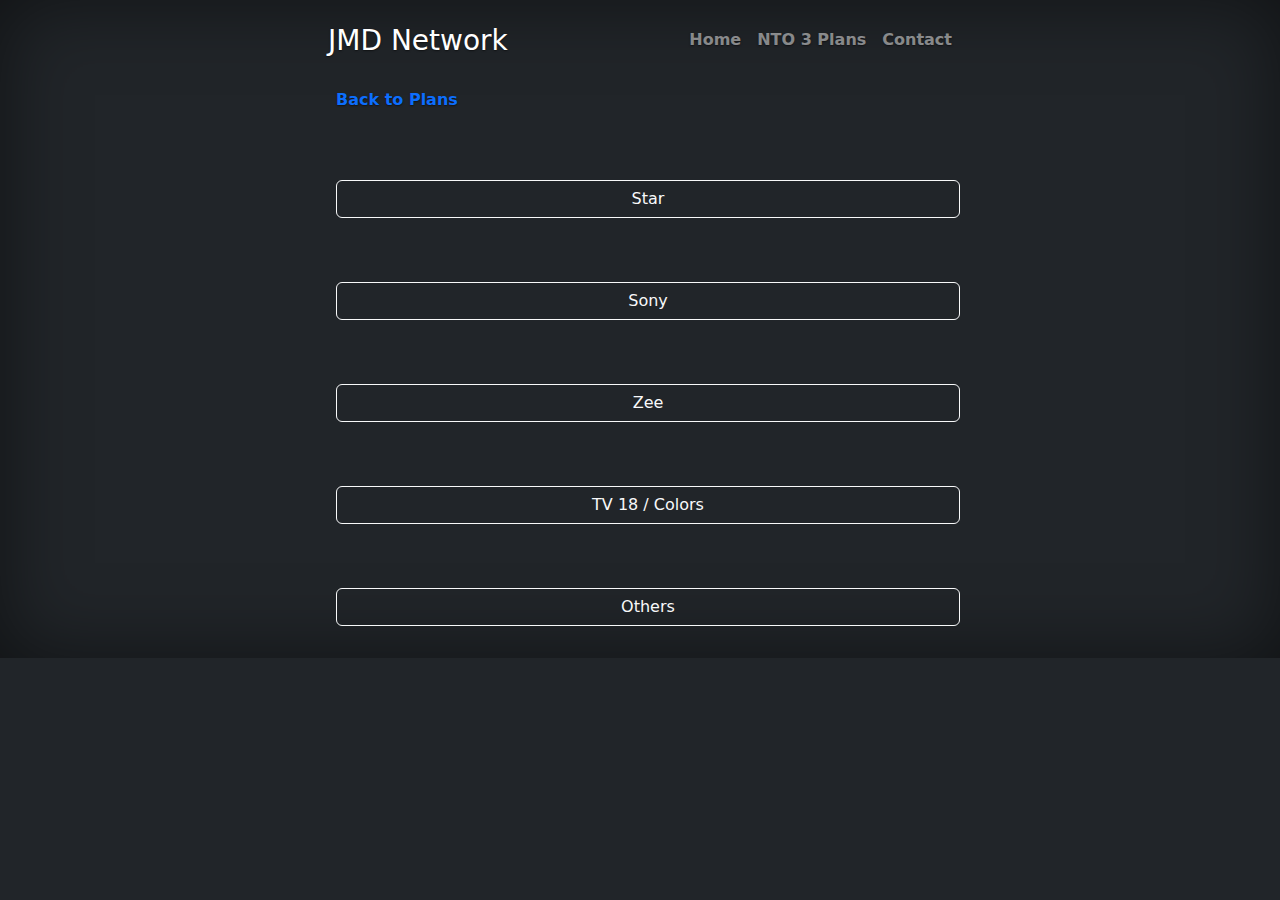
==== alacarte.html @ 730bfe0e "JMD created" ====
<!doctype html>
<html lang="en">

<head>
    <meta charset="utf-8">
    <meta name="viewport" content="width=device-width, initial-scale=1">
    <title>JMD Network</title>

    <link rel="canonical" href="https://getbootstrap.com/docs/5.2/examples/cover/">


    <link href="./assets/dist/css/bootstrap.min.css" rel="stylesheet">
    <link href="https://cdn.jsdelivr.net/npm/bootstrap@5.2.3/dist/css/bootstrap.min.css" rel="stylesheet"
        integrity="sha384-rbsA2VBKQhggwzxH7pPCaAqO46MgnOM80zW1RWuH61DGLwZJEdK2Kadq2F9CUG65" crossorigin="anonymous">

    <!-- Custom styles for this template -->
    <link href="cover.css" rel="stylesheet">
</head>

<body class="d-flex h-200 text-center text-bg-dark bg-dark">

    <div class="cover-container d-flex w-100 h-100 p-3 mx-auto flex-column">
        <header class="mb-auto">
            <div>
                <h3 class="float-md-start mb-0 p-2">JMD Network</h3>
                <nav class="nav nav-masthead justify-content-center float-md-end p-2">
                    <a class="nav-link fw-bold py-1 px-0" aria-current="page" href="index.html">Home</a>
                    <a class="nav-link fw-bold py-1 px-0" href="./nto3.html">NTO 3 Plans</a>
                    <a class="nav-link fw-bold py-1 px-0" href="contact.html">Contact</a>
                </nav>
            </div>
            <div class="d-flex w-100 h-100 p-3">
                <a class="nav nav-link fw-bold py-1 px-0 active" aria-current="page" href="nto3.html">Back to Plans</a>
            </div>
        </header>


        <p class="d-grid mt-5 ms-3 ">
            <button class="btn btn-outline-light" data-bs-toggle="collapse" data-bs-target="#collapseExample1"
                aria-expanded="false" aria-controls="collapseExample">
                Star
            </button>
        </p>
        <div class="collapse" id="collapseExample1">
            <div class="card card-body bg-dark">
                <div class="row row-cols-1 row-cols-sm-2 row-cols-md-4">
                    <div class="col">STAR PLUS-Rs 19</div>
                    <div class="col">STAR BHARAT-Rs 12</div>
                    <div class="col">STAR UTSAV-Rs 0.5</div>
                    <div class="col">BINDASS-Rs 0.1</div>
                </div>
                <div class="row row-cols-1 row-cols-sm-2 row-cols-md-4">
                    <div class="col">STAR GOLD-Rs 19</div>
                    <div class="col">STAR GOLD 2-Rs 2</div>
                    <div class="col">STAR UTSAV MOVIES-Rs 0.5</div>
                    <div class="col">STAR GOLD SELECT-Rs 7</div>
                </div>
                <div class="row row-cols-1 row-cols-sm-2 row-cols-md-4">
                    <div class="col">STAR GOLD ROMANCE-Rs 2</div>
                    <div class="col">STAR GOLD THRILLS-Rs 2</div>
                    <div class="col">STAR JALSHA-Rs 19</div>
                    <div class="col">JALSHA MOVIES-Rs 15</div>
                </div>
                <div class="row row-cols-1 row-cols-sm-2 row-cols-md-4">
                    <div class="col">STAR PRAVAH-Rs 19</div>
                    <div class="col">PRAVAH PICTURE-Rs 2</div>
                    <div class="col">MAA TV-Rs 19</div>
                    <div class="col">MAA GOLD-Rs 7</div>
                </div>
                <div class="row row-cols-1 row-cols-sm-2 row-cols-md-4">
                    <div class="col">MAA MUSIC-Rs 4</div>
                    <div class="col">MAA MOVIES-Rs 19</div>
                    <div class="col">STAR VIJAY-Rs 19</div>
                    <div class="col">STAR VIJAY SUPER-Rs 8</div>
                </div>
                <div class="row row-cols-1 row-cols-sm-2 row-cols-md-4">
                    <div class="col">STAR VIJAY TAKKAR-Rs 1</div>
                    <div class="col">ASIANET-Rs 19</div>
                    <div class="col">ASIANET PLUS-Rs 7</div>
                    <div class="col">ASIANET MOVIES-Rs 19</div>
                </div>
                <div class="row row-cols-1 row-cols-sm-2 row-cols-md-4">
                    <div class="col">STAR SUVARNA-Rs 19</div>
                    <div class="col">STAR SUVARNA PLUS-Rs 5</div>
                    <div class="col">STAR KIRAN-Rs 12</div>
                    <div class="col">STAR MOVIES-Rs 19</div>
                </div>
                <div class="row row-cols-1 row-cols-sm-2 row-cols-md-4">
                    <div class="col">STAR MOVIES SELECT-Rs 2</div>
                    <div class="col">STAR SPORTS 1-Rs 19</div>
                    <div class="col">STAR SPORTS 2-Rs 4</div>
                    <div class="col">STAR SPORTS 3-Rs 2</div>
                </div>
                <div class="row row-cols-1 row-cols-sm-2 row-cols-md-4">
                    <div class="col">STAR SPORTS 1 HINDI-Rs 19</div>
                    <div class="col">STAR SPORTS 1 TAMIL-Rs 19</div>
                    <div class="col">STAR SPORTS 1 KANNADA-Rs 19</div>
                    <div class="col">STAR SPORTS 1 TELUGU-Rs 19</div>
                </div>
                <div class="row row-cols-1 row-cols-sm-2 row-cols-md-4">
                    <div class="col">STAR SPORTS SELECT 1-Rs 19</div>
                    <div class="col">STAR SPORTS SELECT 2-Rs 7</div>
                    <div class="col">STAR SPORTS FIRST-Rs 0.5</div>
                    <div class="col">NATIONAL GEOGRAPHIC-Rs 2</div>
                </div>
                <div class="row row-cols-1 row-cols-sm-2 row-cols-md-4">
                    <div class="col">NAT GEO WILD-Rs 1</div>
                    <div class="col">FOX LIFE-Rs 1</div>
                    <div class="col">DISNEY CHANNEL-Rs 10</div>
                    <div class="col">SUPER HUNGAMA-Rs 4</div>
                </div>
                <div class="row row-cols-1 row-cols-sm-2 row-cols-md-4">
                    <div class="col">DISNEY JUNIOR-Rs 4</div>
                    <div class="col">HUNGAMA TV-Rs 1</div>
                    <div class="col">STAR PLUS HD-Rs 19</div>
                    <div class="col">STAR BHARAT HD-Rs 19</div>
                </div>
                <div class="row row-cols-1 row-cols-sm-2 row-cols-md-4">
                    <div class="col">STAR GOLD HD-Rs 19</div>
                    <div class="col">STAR GOLD 2 HD-Rs 4</div>
                    <div class="col">STAR GOLD SELECT HD-Rs 8</div>
                    <div class="col">STAR JALSHA HD-Rs 19</div>
                </div>
                <div class="row row-cols-1 row-cols-sm-2 row-cols-md-4">
                    <div class="col">JALSHA MOVIES HD-Rs 19</div>
                    <div class="col">STAR VIJAY HD-Rs 19</div>
                    <div class="col">STAR SUVARNA HD-Rs 19</div>
                    <div class="col">ASIANET HD-Rs 19</div>
                </div>
                <div class="row row-cols-1 row-cols-sm-2 row-cols-md-4">
                    <div class="col">STAR MOVIES HD-Rs 19</div>
                    <div class="col">STAR MOVIES SELECT HD-Rs 19</div>
                    <div class="col">DISNEY INTERNATIONAL HD-Rs 14</div>
                    <div class="col">STAR SPORTS 1 HD-Rs 19</div>
                </div>
                <div class="row row-cols-1 row-cols-sm-2 row-cols-md-4">
                    <div class="col">STAR SPORTS 2 HD-Rs 19</div>
                    <div class="col">STAR SPORTS 1 HINDI HD-Rs 19</div>
                    <div class="col">STAR SPORTS SELECT 1 HD-Rs 19</div>
                    <div class="col">STAR SPORTS SELECT 2 HD-Rs 10</div>
                </div>
                <div class="row row-cols-1 row-cols-sm-2 row-cols-md-4">
                    <div class="col">STAR SPORTS 1 TAMIL HD-Rs 19</div>
                    <div class="col">STAR SPORTS 1 TELUGU HD-Rs 19</div>
                    <div class="col">STAR MAA HD-Rs 21</div>
                    <div class="col">STAR MAA MOVIES HD-Rs 19</div>
                </div>
                <div class="row row-cols-1 row-cols-sm-2 row-cols-md-4">
                    <div class="col">STAR PRAVAH HD-Rs 19</div>
                    <div class="col">DISNEY CHANNEL HD-Rs 12</div>
                    <div class="col">NATIONAL GEOGRAPHIC HD-Rs 14</div>
                    <div class="col">NAT GEO WILD HD-Rs 8</div>
                </div>
                <div class="row row-cols-1 row-cols-sm-2 row-cols-md-4">
                    <div class="col">FOX LIFE HD-Rs 2</div>
                    <div class="col">STAR KIRAN HD-Rs 15</div>
                    <div class="col">PRAVAH PICTURE HD-Rs 4</div>
                    <div class="col">STAR VIJAY SUPER HD-Rs 19</div>
                </div>
                <div class="row row-cols-1 row-cols-sm-2 row-cols-md-4">
                    <div class="col">ASIANET MOVIES HD-Rs 19</div>
                </div>
            </div>
        </div>


        <p class="d-grid mt-5 ms-3 ">
            <button class="btn btn-outline-light" data-bs-toggle="collapse" data-bs-target="#collapseExample2"
                aria-expanded="false" aria-controls="collapseExample">
                Sony
            </button>
        </p>
        <div class="collapse" id="collapseExample2">
            <div class="card card-body bg-dark">
                <div class="row row-cols-1 row-cols-sm-2 row-cols-md-4">
                    <div class="col">SONY AATH-Rs 5.5</div>
                    <div class="col">SONY BBC EARTH-Rs 3</div>
                    <div class="col">SONY BBC EARTH HD-Rs 19</div>
                    <div class="col">SONY MARATHI-Rs 5.5</div>
                </div>
                <div class="row row-cols-1 row-cols-sm-2 row-cols-md-4">
                    <div class="col">SONY MAX-Rs 15</div>
                    <div class="col">SONY MAX 2-Rs 1</div>
                    <div class="col">SONY MAX HD-Rs 19</div>
                    <div class="col">SONY PAL-Rs 0.5</div>
                </div>
                <div class="row row-cols-1 row-cols-sm-2 row-cols-md-4">
                    <div class="col">SONY PIX-Rs 10</div>
                    <div class="col">SONY PIX HD-Rs 19</div>
                    <div class="col">SONY SAB-Rs 19</div>
                    <div class="col">SONY SAB HD-Rs 19</div>
                </div>
                <div class="row row-cols-1 row-cols-sm-2 row-cols-md-4">
                    <div class="col">SONY TEN 5-Rs 19</div>
                    <div class="col">SONY TEN 5 HD-Rs 19</div>
                    <div class="col">SONY TEN 1-Rs 19</div>
                    <div class="col">SONY TEN 1 HD-Rs 19</div>
                </div>
                <div class="row row-cols-1 row-cols-sm-2 row-cols-md-4">
                    <div class="col">SONY TEN 2-Rs 17</div>
                    <div class="col">SONY TEN 2 HD-Rs 19</div>
                    <div class="col">SONY TEN 3-Rs 17</div>
                    <div class="col">SONY TEN 3 HD-Rs 19</div>
                </div>
                <div class="row row-cols-1 row-cols-sm-2 row-cols-md-4">
                    <div class="col">SONY TEN 4-Rs 17</div>
                    <div class="col">SONY TEN 4 HD-Rs 19</div>
                    <div class="col">SONY TV-Rs 19</div>
                    <div class="col">SONY TV HD-Rs 19</div>
                </div>
                <div class="row row-cols-1 row-cols-sm-2 row-cols-md-4">
                    <div class="col">SONY WAH-Rs 0.5</div>
                    <div class="col">SONY YAY-Rs 3</div>
                </div>
            </div>
        </div>
        <p class="d-grid mt-5 ms-3 ">
            <button class="btn btn-outline-light" data-bs-toggle="collapse" data-bs-target="#collapseExample3"
                aria-expanded="false" aria-controls="collapseExample">
                Zee
            </button>
        </p>
        <div class="collapse" id="collapseExample3">
            <div class="card card-body bg-dark">
                <div class="row row-cols-1 row-cols-sm-2 row-cols-md-4">
                    <div class="col">BIG MAGIC-Rs 0.1</div>
                    <div class="col">ZEE ACTION-Rs 0.1</div>
                    <div class="col">ZEE ANMOL-Rs 0.1</div>
                    <div class="col">ZEE ANMOL CINEMA-Rs 0.1</div>
                </div>
                <div class="row row-cols-1 row-cols-sm-2 row-cols-md-4">
                    <div class="col">ZEE BISKOPE-Rs 0.1</div>
                    <div class="col">ZEE CLASSIC-Rs 0.1</div>
                    <div class="col">ZING-Rs 0.1</div>
                    <div class="col">ZEE GANGA-Rs 0.5</div>
                </div>
                <div class="row row-cols-1 row-cols-sm-2 row-cols-md-4">
                    <div class="col">ZEE YUVA-Rs 1</div>
                    <div class="col">ZEE ZEST-Rs 1</div>
                    <div class="col">ZEE BOLLYWOOD-Rs 3</div>
                    <div class="col">&XPLOR HD-Rs 4</div>
                </div>
                <div class="row row-cols-1 row-cols-sm-2 row-cols-md-4">
                    <div class="col">&PRIVE HD-Rs 6</div>
                    <div class="col">&TV-Rs 6</div>
                    <div class="col">ZEE TALKIES-Rs 9</div>
                    <div class="col">&PICTURES-Rs 10</div>
                </div>
                <div class="row row-cols-1 row-cols-sm-2 row-cols-md-4">
                    <div class="col">ZEE BANGLA CINEMA-Rs 10</div>
                    <div class="col">ZEE CAFE-Rs 10</div>
                    <div class="col">ZEE CAFE HD-Rs 10</div>
                    <div class="col">ZEE CINEMALU-Rs 10</div>
                </div>
                <div class="row row-cols-1 row-cols-sm-2 row-cols-md-4">
                    <div class="col">ZEE KERALAM-Rs 10</div>
                    <div class="col">ZEE KERALAM HD-Rs 10</div>
                    <div class="col">ZEE PICCHAR-Rs 10</div>
                    <div class="col">ZEE PUNJABI-Rs 10</div>
                </div>
                <div class="row row-cols-1 row-cols-sm-2 row-cols-md-4">
                    <div class="col">ZEE TELUGU-Rs 19</div>
                    <div class="col">ZEE THIRAI-Rs 10</div>
                    <div class="col">ZEE ZEST HD-Rs 10</div>
                    <div class="col">LF HD-Rs 10</div>
                </div>
                <div class="row row-cols-1 row-cols-sm-2 row-cols-md-4">
                    <div class="col">&FLIX-Rs 15</div>
                    <div class="col">ZEE CINEMALU HD-Rs 16</div>
                    <div class="col">ZEE THIRAI HD-Rs 16</div>
                    <div class="col">ZEE PICCHAR HD-Rs 16</div>
                </div>
                <div class="row row-cols-1 row-cols-sm-2 row-cols-md-4">
                    <div class="col">&FLIX HD-Rs 19</div>
                    <div class="col">&PICTURES HD-Rs 19</div>
                    <div class="col">&TV HD-Rs 19</div>
                    <div class="col">ZEE BANGLA-Rs 19</div>
                </div>
                <div class="row row-cols-1 row-cols-sm-2 row-cols-md-4">
                    <div class="col">ZEE BANGLA HD-Rs 19</div>
                    <div class="col">ZEE CINEMA-Rs 19</div>
                    <div class="col">ZEE CINEMA HD-Rs 19</div>
                    <div class="col">ZEE KANNADA-Rs 19</div>
                </div>
                <div class="row row-cols-1 row-cols-sm-2 row-cols-md-4">
                    <div class="col">ZEE KANNADA HD-Rs 19</div>
                    <div class="col">ZEE MARATHI-Rs 19</div>
                    <div class="col">ZEE MARATHI HD-Rs 19</div>
                    <div class="col">ZEE SARTHAK-Rs 19</div>
                </div>
                <div class="row row-cols-1 row-cols-sm-2 row-cols-md-4">
                    <div class="col">ZEE TALKIES HD-Rs 19</div>
                    <div class="col">ZEE TAMIL-Rs 19</div>
                    <div class="col">ZEE TAMIL HD-Rs 19</div>
                    <div class="col">ZEE TELUGU HD-Rs 19</div>
                </div>
                <div class="row row-cols-1 row-cols-sm-2 row-cols-md-4">
                    <div class="col">ZEE TV-Rs 19</div>
                    <div class="col">ZEE TV HD-Rs 19</div>
                </div>
            </div>
        </div>
        <p class="d-grid mt-5 ms-3 ">
            <button class="btn btn-outline-light" data-bs-toggle="collapse" data-bs-target="#collapseExample4"
                aria-expanded="false" aria-controls="collapseExample">
                TV 18 / Colors
            </button>
        </p>
        <div class="collapse" id="collapseExample4">
            <div class="card card-body bg-dark">
                <div class="row row-cols-1 row-cols-sm-2 row-cols-md-4">
                    <div class="col">CNBC AWAAZ-Rs 0.1</div>
                    <div class="col">CNBC BAZAAR-Rs 1</div>
                    <div class="col">CNBC TV18-Rs 4</div>
                    <div class="col">CNBC TV18 PRIME HD-Rs 1</div>
                </div>
                <div class="row row-cols-1 row-cols-sm-2 row-cols-md-4">
                    <div class="col">CNN NEWS18-Rs 0.5</div>
                    <div class="col">COLORS-Rs 19</div>
                    <div class="col">COLORS BANGLA-Rs 7</div>
                    <div class="col">COLORS BANGLA CINEMA-Rs 1</div>
                </div>
                <div class="row row-cols-1 row-cols-sm-2 row-cols-md-4">
                    <div class="col">COLORS BANGLA HD-Rs 14</div>
                    <div class="col">COLORS CINEPLEX-Rs 3</div>
                    <div class="col">COLORS CINEPLEX HD-Rs 5</div>
                    <div class="col">COLORS CINEPLEX SUPERHITS-Rs 0.1</div>
                </div>
                <div class="row row-cols-1 row-cols-sm-2 row-cols-md-4">
                    <div class="col">COLORS GUJARATI-Rs 6</div>
                    <div class="col">COLORS GUJARATI CINEMA-Rs 1</div>
                    <div class="col">COLORS HD-Rs 19</div>
                    <div class="col">COLORS INFINITY-Rs 5</div>
                </div>
                <div class="row row-cols-1 row-cols-sm-2 row-cols-md-4">
                    <div class="col">COLORS INFINITY HD-Rs 9</div>
                    <div class="col">COLORS KANNADA-Rs 19</div>
                    <div class="col">COLORS KANNADA CINEMA-Rs 3</div>
                    <div class="col">COLORS KANNADA HD-Rs 19</div>
                </div>
                <div class="row row-cols-1 row-cols-sm-2 row-cols-md-4">
                    <div class="col">COLORS MARATHI-Rs 10</div>
                    <div class="col">COLORS MARATHI HD-Rs 17</div>
                    <div class="col">COLORS ODIA-Rs 6</div>
                    <div class="col">COLORS RISHTEY-Rs 1</div>
                </div>
                <div class="row row-cols-1 row-cols-sm-2 row-cols-md-4">
                    <div class="col">COLORS SUPER-Rs 3</div>
                    <div class="col">COLORS TAMIL-Rs 3</div>
                    <div class="col">COLORS TAMIL HD-Rs 7</div>
                    <div class="col">COMEDY CENTRAL-Rs 5</div>
                </div>
                <div class="row row-cols-1 row-cols-sm-2 row-cols-md-4">
                    <div class="col">COMEDY CENTRAL HD-Rs 9</div>
                    <div class="col">HISTORY TV18-Rs 3</div>
                    <div class="col">HISTORY TV18 HD-Rs 7</div>
                    <div class="col">MTV-Rs 3</div>
                </div>
                <div class="row row-cols-1 row-cols-sm-2 row-cols-md-4">
                    <div class="col">MTV BEATS-Rs 0.1</div>
                    <div class="col">MTV BEATS HD-Rs 1</div>
                    <div class="col">MTV HD-Rs 5</div>
                    <div class="col">NEWS18 ASSAM/NE-Rs 0.1</div>
                </div>
                <div class="row row-cols-1 row-cols-sm-2 row-cols-md-4">
                    <div class="col">NEWS18 BANGLA-Rs 0.1</div>
                    <div class="col">NEWS18 BR/JH-Rs 0.1</div>
                    <div class="col">NEWS18 GUJARATI-Rs 0.1</div>
                    <div class="col">NEWS18 INDIA-Rs 0.1</div>
                </div>
                <div class="row row-cols-1 row-cols-sm-2 row-cols-md-4">
                    <div class="col">NEWS18 KANNADA-Rs 0.1</div>
                    <div class="col">NEWS18 KERALA-Rs 0.1</div>
                    <div class="col">NEWS18 LOKMAT-Rs 0.1</div>
                    <div class="col">NEWS18 MPCG-Rs 0.1</div>
                </div>
                <div class="row row-cols-1 row-cols-sm-2 row-cols-md-4">
                    <div class="col">NEWS18 ODIA-Rs 0.1</div>
                    <div class="col">NEWS18 PB/HR/HP-Rs 0.1</div>
                    <div class="col">NEWS18 RAJASTHAN-Rs 0.1</div>
                    <div class="col">NEWS18 TAMIL NADU-Rs 0.1</div>
                </div>
                <div class="row row-cols-1 row-cols-sm-2 row-cols-md-4">
                    <div class="col">NEWS18 UP/UK-Rs 0.1</div>
                    <div class="col">NEWS18 JKLH-Rs 0.1</div>
                    <div class="col">NICK-Rs 6</div>
                    <div class="col">NICK HD+-Rs 10</div>
                </div>
                <div class="row row-cols-1 row-cols-sm-2 row-cols-md-4">
                    <div class="col">NICK JR-Rs 1</div>
                    <div class="col">SONIC-Rs 2</div>
                    <div class="col">SPORTS18 1 HD-Rs 10</div>
                    <div class="col">SPORTS18 1 -Rs 8</div>
                </div>
                <div class="row row-cols-1 row-cols-sm-2 row-cols-md-4">
                    <div class="col">VH1-Rs 1</div>
                    <div class="col">VH1 HD-Rs 2</div>
                    <div class="col">COLORS CINEPLEX BOLLYWOOD-Rs 0.1</div>
                </div>
            </div>
        </div>
        <p class="d-grid mt-5 ms-3 ">
            <button class="btn btn-outline-light" data-bs-toggle="collapse" data-bs-target="#collapseExample5"
                aria-expanded="false" aria-controls="collapseExample">
                Others
            </button>
        </p>
        <div class="collapse" id="collapseExample5">
            <div class="card card-body bg-dark">
                <div class="row row-cols-1 row-cols-sm-2 row-cols-md-4">
                    <div class="col">WION-Rs 1</div>
                    <div class="col">ZEE 24 GHANTA-Rs 0.1</div>
                    <div class="col">ZEE 24 KALAK-Rs 0.1</div>
                    <div class="col">ZEE 24 TAAS-Rs 0.1</div>
                </div>
                <div class="row row-cols-1 row-cols-sm-2 row-cols-md-4">
                    <div class="col">ZEE BIHAR JHARKHAND-Rs 0.1</div>
                    <div class="col">ZEE BUSINESS-Rs 0.1</div>
                    <div class="col">ZEE HINDUSTAN-Rs 0.1</div>
                    <div class="col">ZEE MPCG-Rs 0.1</div>
                </div>
                <div class="row row-cols-1 row-cols-sm-2 row-cols-md-4">
                    <div class="col">ZEE NEWS-Rs 0.1</div>
                    <div class="col">ZEE PB/HR/HP-Rs 0.1</div>
                    <div class="col">ZEE RAJASTHAN-Rs 0.1</div>
                    <div class="col">ZEE SALAAM-Rs 0.1</div>
                </div>
                <div class="row row-cols-1 row-cols-sm-2 row-cols-md-4">
                    <div class="col">ZEE UP/UK-Rs 0.1</div>
                    <div class="col">ZEE DELHI/NCR/HR-Rs 0.1</div>
                    <div class="col">ADITHYA TV-Rs 9</div>
                    <div class="col">CHINTU TV-Rs 5</div>
                </div>
                <div class="row row-cols-1 row-cols-sm-2 row-cols-md-4">
                    <div class="col">CHUTTI TV-Rs 6</div>
                    <div class="col">GEMINI COMEDY-Rs 5</div>
                    <div class="col">GEMINI LIFE-Rs 5</div>
                    <div class="col">GEMINI MOVIES-Rs 17</div>
                </div>
                <div class="row row-cols-1 row-cols-sm-2 row-cols-md-4">
                    <div class="col">GEMINI MOVIES HD-Rs 19</div>
                    <div class="col">GEMINI MUSIC-Rs 4</div>
                    <div class="col">GEMINI MUSIC HD-Rs 19</div>
                    <div class="col">GEMINI TV-Rs 19</div>
                </div>
                <div class="row row-cols-1 row-cols-sm-2 row-cols-md-4">
                    <div class="col">GEMINI TV HD-Rs 19</div>
                    <div class="col">KOCHU TV-Rs 5</div>
                    <div class="col">KTV-Rs 19</div>
                    <div class="col">KTV HD-Rs 19</div>
                </div>
                <div class="row row-cols-1 row-cols-sm-2 row-cols-md-4">
                    <div class="col">KUSHI TV-Rs 4</div>
                    <div class="col">SUN LIFE-Rs 9</div>
                    <div class="col">SUN MUSIC-Rs 6</div>
                    <div class="col">SUN MUSIC HD-Rs 19</div>
                </div>
                <div class="row row-cols-1 row-cols-sm-2 row-cols-md-4">
                    <div class="col">SUN NEWS-Rs 1</div>
                    <div class="col">SUN TV-Rs 19</div>
                    <div class="col">SUN TV HD-Rs 19</div>
                    <div class="col">SURYA COMEDY-Rs 4</div>
                </div>
                <div class="row row-cols-1 row-cols-sm-2 row-cols-md-4">
                    <div class="col">SURYA MOVIES-Rs 11</div>
                    <div class="col">SURYA MUSIC-Rs 4</div>
                    <div class="col">SURYA TV-Rs 12</div>
                    <div class="col">SURYA TV HD-Rs 19</div>
                </div>
                <div class="row row-cols-1 row-cols-sm-2 row-cols-md-4">
                    <div class="col">UDAYA COMEDY-Rs 6</div>
                    <div class="col">UDAYA MOVIES-Rs 19</div>
                    <div class="col">UDAYA MUSIC-Rs 5</div>
                    <div class="col">UDAYA TV-Rs 19</div>
                </div>
                <div class="row row-cols-1 row-cols-sm-2 row-cols-md-4">
                    <div class="col">UDAYA TV HD-Rs 19</div>
                    <div class="col">ANIMAL PLANET-Rs 2</div>
                    <div class="col">ANIMAL PLANET HD-Rs 5</div>
                    <div class="col">DISCOVERY CHANNEL-Rs 4</div>
                </div>
                <div class="row row-cols-1 row-cols-sm-2 row-cols-md-4">
                    <div class="col">DISCOVERY HD-Rs 8</div>
                    <div class="col">DISCOVERY KIDS-Rs 3.5</div>
                    <div class="col">DISCOVERY SCIENCE-Rs 1</div>
                    <div class="col">DISCOVERY TURBO-Rs 1</div>
                </div>
                <div class="row row-cols-1 row-cols-sm-2 row-cols-md-4">
                    <div class="col">DTAMIL-Rs 3.5</div>
                    <div class="col">EUROSPORT-Rs 3.5</div>
                    <div class="col">EUROSPORT HD-Rs 5.5</div>
                    <div class="col">INVESTIGATION DISCOVERY-Rs 1</div>
                </div>
                <div class="row row-cols-1 row-cols-sm-2 row-cols-md-4">
                    <div class="col">INVESTIGATION DISCOVERY HD-Rs 2</div>
                    <div class="col">TLC-Rs 2</div>
                    <div class="col">TLC HD-Rs 3</div>
                    <div class="col">CARTOON NETWORK-Rs 4.25</div>
                </div>
                <div class="row row-cols-1 row-cols-sm-2 row-cols-md-4">
                    <div class="col">CARTOON NETWORK HD+-Rs 6</div>
                    <div class="col">CNN INTERNATIONAL-Rs 2</div>
                    <div class="col">POGO-Rs 4.25</div>
                    <div class="col">AAJ TAK-Rs 0.75</div>
                </div>
                <div class="row row-cols-1 row-cols-sm-2 row-cols-md-4">
                    <div class="col">GOOD NEWS TODAY-Rs 0.25</div>
                    <div class="col">INDIA TODAY-Rs 1.5</div>
                    <div class="col">AAJ TAK HD-Rs 2</div>
                    <div class="col">TIMES NOW-Rs 2.5</div>
                </div>
                <div class="row row-cols-1 row-cols-sm-2 row-cols-md-4">
                    <div class="col">ET NOW-Rs 2</div>
                    <div class="col">ZOOM-Rs 0.5</div>
                    <div class="col">MOVIES NOW-Rs 10</div>
                    <div class="col">MOVIES NOW HD-Rs 12</div>
                </div>
                <div class="row row-cols-1 row-cols-sm-2 row-cols-md-4">
                    <div class="col">ROMEDY NOW-Rs 5</div>
                </div>
            </div>
        </div>



        <script src="https://cdn.jsdelivr.net/npm/bootstrap@5.2.3/dist/js/bootstrap.bundle.min.js"
            integrity="sha384-kenU1KFdBIe4zVF0s0G1M5b4hcpxyD9F7jL+jjXkk+Q2h455rYXK/7HAuoJl+0I4"
            crossorigin="anonymous"></script>
</body>

</html>
---- cover.css ----
/*
 * Globals
 */


/* Custom default button */

.bd-placeholder-img {
  font-size: 1.125rem;
  text-anchor: middle;
  -webkit-user-select: none;
  -moz-user-select: none;
  user-select: none;
}

@media (min-width: 768px) {
  .bd-placeholder-img-lg {
    font-size: 3.5rem;
  }
}

.b-example-divider {
  height: 3rem;
  background-color: rgba(0, 0, 0, .1);
  border: solid rgba(0, 0, 0, .15);
  border-width: 1px 0;
  box-shadow: inset 0 .5em 1.5em rgba(0, 0, 0, .1), inset 0 .125em .5em rgba(0, 0, 0, .15);
}

.b-example-vr {
  flex-shrink: 0;
  width: 1.5rem;
  height: 100vh;
}

.bi {
  vertical-align: -.125em;
  fill: currentColor;
}

.nav-scroller {
  position: relative;
  z-index: 2;
  height: 2.75rem;
  overflow-y: hidden;
}

.nav-scroller .nav {
  display: flex;
  flex-wrap: nowrap;
  padding-bottom: 1rem;
  margin-top: -1px;
  overflow-x: auto;
  text-align: center;
  white-space: nowrap;
  -webkit-overflow-scrolling: touch;
}
.btn-secondary,
.btn-secondary:hover,
.btn-secondary:focus {
  color: #333;
  text-shadow: none; /* Prevent inheritance from `body` */
}


/*
 * Base structure
 */

body {
  text-shadow: 0 .05rem .1rem rgba(0, 0, 0, .5);
  box-shadow: inset 0 0 5rem rgba(0, 0, 0, .5);
}

.cover-container {
  max-width: 42em;
}


/*
 * Header
 */

.nav-masthead .nav-link {
  color: rgba(255, 255, 255, .5);
  border-bottom: .25rem solid transparent;
}

.nav-masthead .nav-link:hover,
.nav-masthead .nav-link:focus {
  border-bottom-color: rgba(255, 255, 255, .25);
}

.nav-masthead .nav-link + .nav-link {
  margin-left: 1rem;
}

.nav-masthead .active {
  color: #fff;
  border-bottom-color: #fff;
}
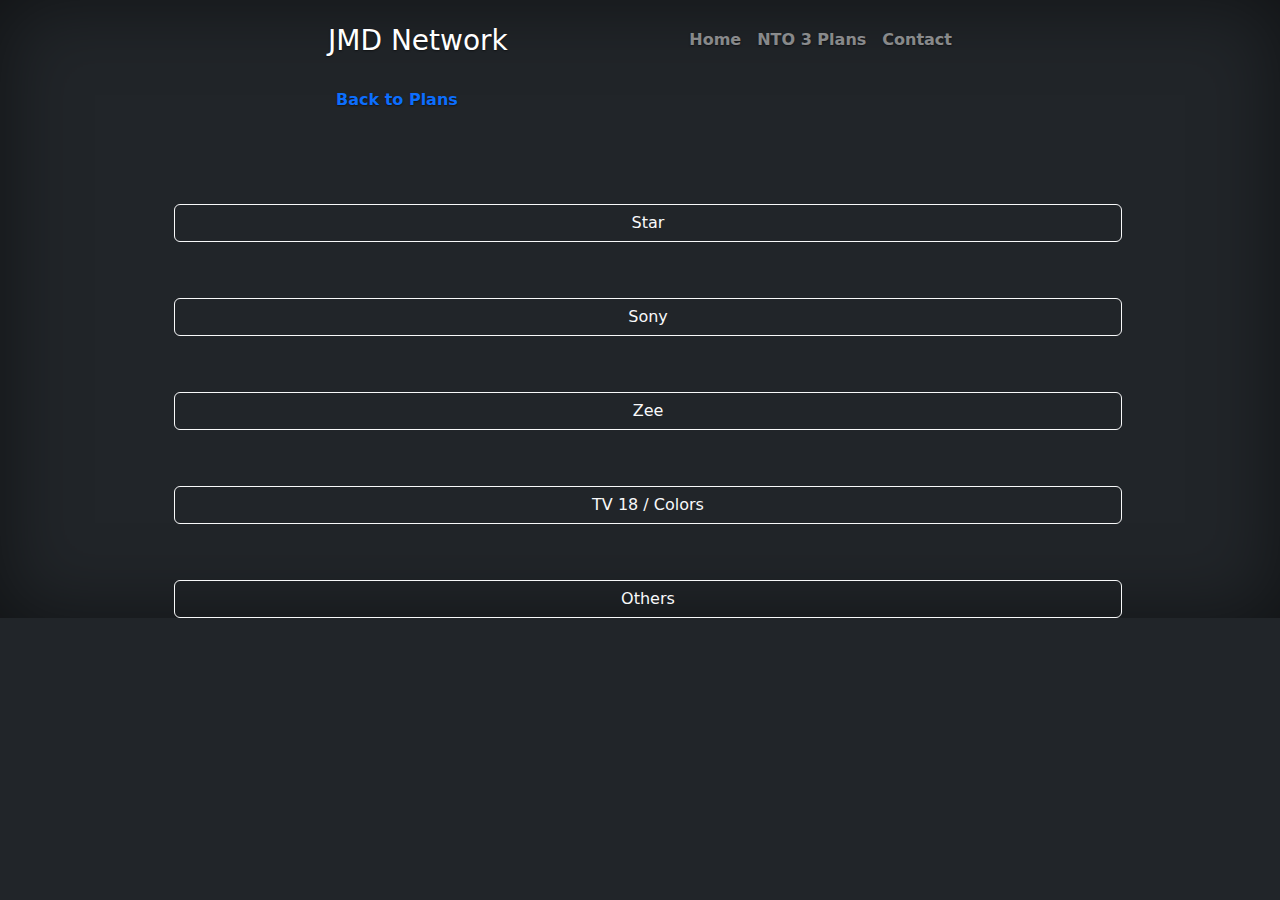
==== commit fdf75620: "bug fixes in alacarte" ====
--- a/alacarte.html
+++ b/alacarte.html
@@ -12,14 +12,14 @@
     <link href="./assets/dist/css/bootstrap.min.css" rel="stylesheet">
     <link href="https://cdn.jsdelivr.net/npm/bootstrap@5.2.3/dist/css/bootstrap.min.css" rel="stylesheet"
         integrity="sha384-rbsA2VBKQhggwzxH7pPCaAqO46MgnOM80zW1RWuH61DGLwZJEdK2Kadq2F9CUG65" crossorigin="anonymous">
-
+    <link rel="icon" href="den bg rem.png" type="image/x-icon">
     <!-- Custom styles for this template -->
     <link href="cover.css" rel="stylesheet">
 </head>
 
-<body class="d-flex h-200 text-center text-bg-dark bg-dark">
-
-    <div class="cover-container d-flex w-100 h-100 p-3 mx-auto flex-column">
+<body class="h-200 text-center text-bg-dark bg-dark">
+
+    <div class="cover-container w-100 h-100 p-3 mx-auto flex-column">
         <header class="mb-auto">
             <div>
                 <h3 class="float-md-start mb-0 p-2">JMD Network</h3>
@@ -33,10 +33,11 @@
                 <a class="nav nav-link fw-bold py-1 px-0 active" aria-current="page" href="nto3.html">Back to Plans</a>
             </div>
         </header>
-
-
-        <p class="d-grid mt-5 ms-3 ">
-            <button class="btn btn-outline-light" data-bs-toggle="collapse" data-bs-target="#collapseExample1"
+    </div>
+
+
+        <p class="mt-5 ms-3">
+            <button class="btn btn-outline-light w-75 mt-lg-2" data-bs-toggle="collapse" data-bs-target="#collapseExample1"
                 aria-expanded="false" aria-controls="collapseExample">
                 Star
             </button>
@@ -164,8 +165,8 @@
         </div>
 
 
-        <p class="d-grid mt-5 ms-3 ">
-            <button class="btn btn-outline-light" data-bs-toggle="collapse" data-bs-target="#collapseExample2"
+        <p class="mt-5 ms-3 ">
+            <button class="btn btn-outline-light w-75 mt-lg-2" data-bs-toggle="collapse" data-bs-target="#collapseExample2"
                 aria-expanded="false" aria-controls="collapseExample">
                 Sony
             </button>
@@ -214,8 +215,8 @@
                 </div>
             </div>
         </div>
-        <p class="d-grid mt-5 ms-3 ">
-            <button class="btn btn-outline-light" data-bs-toggle="collapse" data-bs-target="#collapseExample3"
+        <p class="mt-5 ms-3 ">
+            <button class="btn btn-outline-light w-75 mt-lg-2" data-bs-toggle="collapse" data-bs-target="#collapseExample3"
                 aria-expanded="false" aria-controls="collapseExample">
                 Zee
             </button>
@@ -300,8 +301,8 @@
                 </div>
             </div>
         </div>
-        <p class="d-grid mt-5 ms-3 ">
-            <button class="btn btn-outline-light" data-bs-toggle="collapse" data-bs-target="#collapseExample4"
+        <p class="mt-5 ms-3 ">
+            <button class="btn btn-outline-light w-75 mt-lg-2" data-bs-toggle="collapse" data-bs-target="#collapseExample4"
                 aria-expanded="false" aria-controls="collapseExample">
                 TV 18 / Colors
             </button>
@@ -399,8 +400,8 @@
                 </div>
             </div>
         </div>
-        <p class="d-grid mt-5 ms-3 ">
-            <button class="btn btn-outline-light" data-bs-toggle="collapse" data-bs-target="#collapseExample5"
+        <p class="mt-5 ms-3 ">
+            <button class="btn btn-outline-light w-75 mt-lg-2" data-bs-toggle="collapse" data-bs-target="#collapseExample5"
                 aria-expanded="false" aria-controls="collapseExample">
                 Others
             </button>
